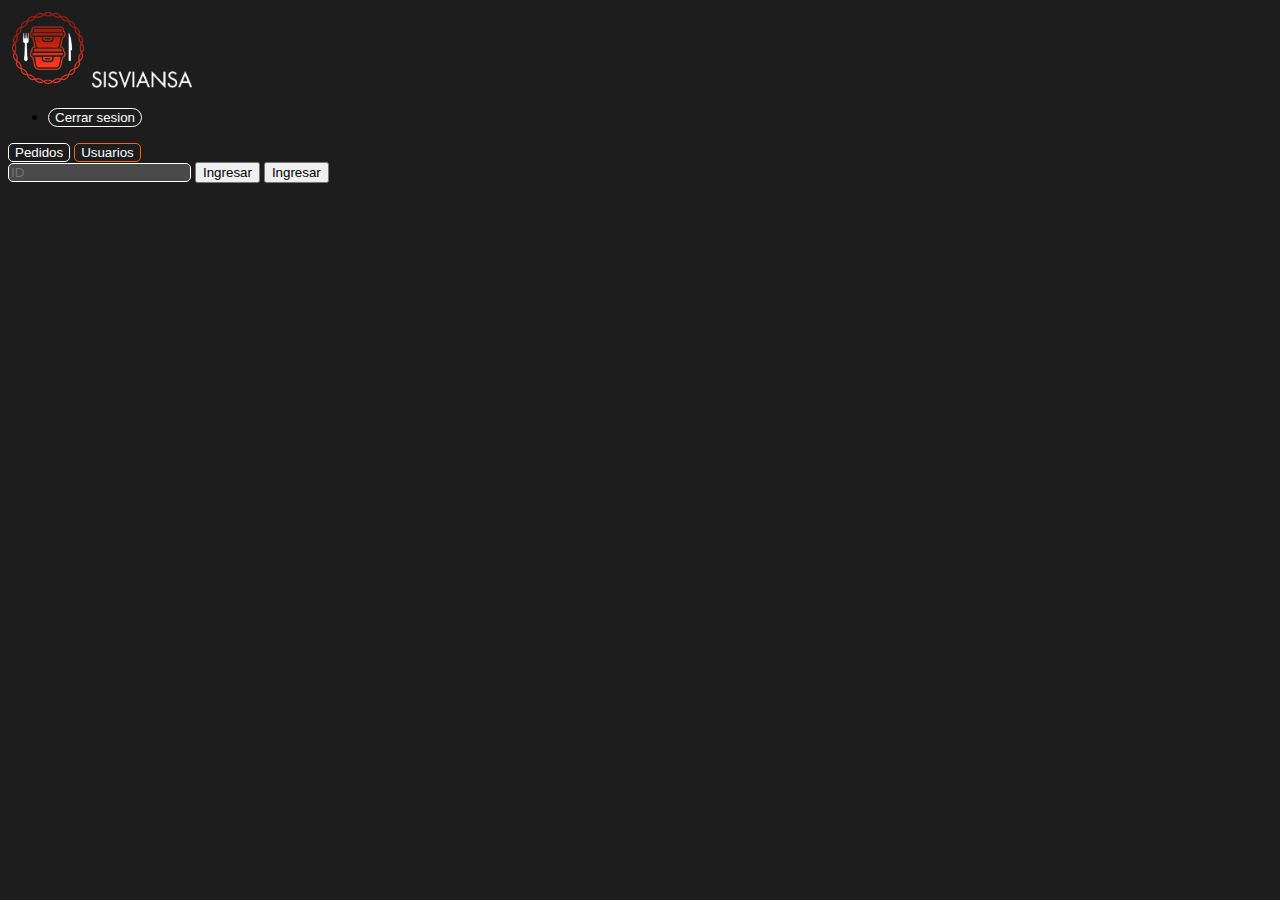
==== administrador.html @ 2613cb9c "Conexion base de datos administrador" ====
<!DOCTYPE html>
<html lang="en">

<head>
  <meta charset="UTF-8">
  <meta name="viewport" content="width=device-width, initial-scale=1.0">
  <meta name="author" content="Bug Slayer">
  <meta name="generator" content="Visual Studio Code">
  <meta http-equiv="X-UA-Compatible" content="IE=edge">
  <link rel="icon" href="imagenes/logo+empresa.png">
  <link href="https://cdn.jsdelivr.net/npm/bootstrap@5.2.3/dist/css/bootstrap.min.css" rel="stylesheet"integrity="sha384-rbsA2VBKQhggwzxH7pPCaAqO46MgnOM80zW1RWuH61DGLwZJEdK2Kadq2F9CUG65" crossorigin="anonymous">
  <link rel="stylesheet" href="css/estilo-administrador.css">
  <title>Pagina Administrador</title>
</head>
<body>
  <header class="header">
    <nav class="navbar navbar-expand-md ">
      <section class="container-fluid">
        <section class="navbar-brand">
          <img src="imagenes/logo+empresa.png" alt="Logo" width="80" class="d-inline-block align-text-center">
          <img src="imagenes/titulo+empresa.png" alt="Logo" width="100" class="d-inline-block align-text-center">
        </section>
        <ul class="navbar-nav">
          <li class="nav-item me-2">
            <input type="button" value="Cerrar sesion" id="btnCerrarSesion" class="nav-link px-2 py-1 me-3 d-flex">
          </li>
        </ul>
      </section>
    </nav>
  </header>

 
  <section class="row mx-0 mt-3 justify-content-center text-center">
    <input type="button" id="btnPedido" value="Pedidos" class="col-5 col-sm-5 col-md-3 col-lg-2 mx-2 py-2 mt-2">
    <input type="button" id="btnCliente" value="Usuarios" class="col-5 col-sm-5 col-md-3 col-lg-2 mx-2 py-2 mt-2">

  </section>
  <section class="row mx-0 mt-3 justify-content-center text-center">
    <section id="usuario">
      <input type="text" id="tomarId" placeholder="ID" class="col-5 col-sm-5 col-md-3 col-lg-2 mx-2 py-2 mt-2">
      <input type="button" id="btnIngresarCliente" value="Ingresar" class="col-5 col-sm-5 col-md-3 col-lg-2 mx-2 py-2 mt-2">
      <input type="button" id="btnIngresarPedido" value="Ingresar" class="col-5 col-sm-5 col-md-3 col-lg-2 mx-2 py-2 mt-2">
    </section>
   
  </section>
  
  <!--Tabla Del Usuario-->
  <form method="POST" action="php/administrador/mostrar.php">
    <section id="tablaUsuario" class="row mx-1 mt-5 justify-content-center text-center">
      <table id="tabla1">
        <tr>
            <td class="bordeUsuario col-2 col-sm-1 col-md-1 col-lg-1 nx-2">ID</td>
            <td class="bordeUsuario col-2 col-sm-2 col-md-2 col-lg-2">Cedula</td>
            <td class="bordeUsuario col-3 col-sm-3 col-md-3 col-lg-2">Email</td>
            <td class="bordeUsuario col-2 col-sm-2 col-md-2 col-lg-2">Telefono</td>
            <td class="bordeUsuario col-2 col-sm-2 col-md-2 col-lg-2">RUT</td>
            <td class="bordeUsuario col-3 col-sm-3 col-md-3 col-lg-3">Tipo cliente</td>
        </tr>
       
      </table>
    </section>
  </form>
  <!--Tabla pedido-->
  <section id="tablaPedido" class="row mx-1 mt-5 justify-content-center text-center">
    <table>
        <tr>
          <td class="col-1 col-sm-1 col-md-1 col-lg-1"></td>
          <td class="bordePedido col-2 col-sm-2 col-md-2 col-lg-2">ID Usuario</td>
          <td class="bordePedido col-3 col-sm-3 col-md-3 col-lg-3">ID Pedido</td>
          <td class="bordePedido col-2 col-sm-2 col-md-2 col-lg-2">Nombre</td>
          <td class="bordePedido col-2 col-sm-2 col-md-2 col-lg-2">Stock</td>
          <td class="bordePedido col-3 col-sm-3 col-md-3 col-lg-3">Precio</td>
        </tr>
        <tr id="filaPedido1">
          <td id="columnaPedidoCheckBox">
            <input id="checkBoxPedido1" type="checkbox" name="#">
          </td>
          <td class="bordePedido"></td>
          <td class="bordePedido"></td>
          <td class="bordePedido"></td>
          <td class="bordePedido"></td>
          <td class="bordePedido"></td>
        </tr>
    </table>
  </section>
  <script src="js/jquery-3.6.4.min.js"></script>
  <script src="js/js-estilo-administrador.js"></script>
  <script src="https://cdn.jsdelivr.net/npm/bootstrap@5.2.3/dist/js/bootstrap.min.js" integrity="sha384-cuYeSxntonz0PPNlHhBs68uyIAVpIIOZZ5JqeqvYYIcEL727kskC66kF92t6Xl2V"crossorigin="anonymous"></script>
 
</body>
---- css/estilo-administrador.css ----
body{
    background:#1D1D1D;
}
/*Menu*/
.header{
    background:transparent;
}
img[src="imagenes/titulo+empresa.png"]{
    filter: invert(100%);
}

/*botones*/
#btnCliente{
    background:transparent;
    border:1px solid #FF6200;
    color:#FFFFFF;
    border-radius:5px;
    transition:0.1s;
}
#btnCliente:hover{
    box-shadow:0px 0px 10px #FF6200;
}
#btnCliente:active{
    background:rgba(255, 98, 0, 0.2);
}
#btnPedido{
    background:transparent;
    border:1px solid #FFFFFF;
    color:#FFFFFF;
    border-radius:5px;
    transition:0.1s;
}
#btnPedido:hover{
    box-shadow:0px 0px 10px #ffffff;
}
#btnPedido:active{
    background:rgba(255,255,255, 0.2);
}

#tomarId{
    background:rgba(255,255,255, 0.2);
    border:1px solid #FFFFFF;
    color:#FFFFFF;
    border-radius:5px;
    transition:0.1s;
}
#btnIngresar{
    background:transparent;
    border:1px solid #FF6200;
    color:#FFFFFF;
    border-radius:5px;
    transition:0.1s;
}
#btnIngresar:active{
    background:rgba(255, 98, 0, 0.2);
}
/*Tabla*/

.bordeUsuario{
    border:1px solid #FF6200;
    background:rgba(255, 98, 0, 0.2);
    color:#FFFFFF;
}

.bordePedido{
    color:#FFFFFF;
    border:1px solid #FFFFFF;
    background:rgba(255,255,255, 0.2);
}


/*Animaciones*/
@keyframes aparecerTabla{
    0%{
        filter:opacity(0%);
    }
    100%{
        filter:opacity(100%);
    }
}
#btnCerrarSesion{
    transition:0.1s;
    border:1px solid #FFFFFF;
    border-radius:10px;
    color:#FFFFFF;
    background:transparent;
}
#btnCerrarSesion:hover{
    box-shadow:0px 0px 5px #FFFFFF;
}
#btnCerrarSesion:active{
    background:rgba(255,255,255,0.2);
}
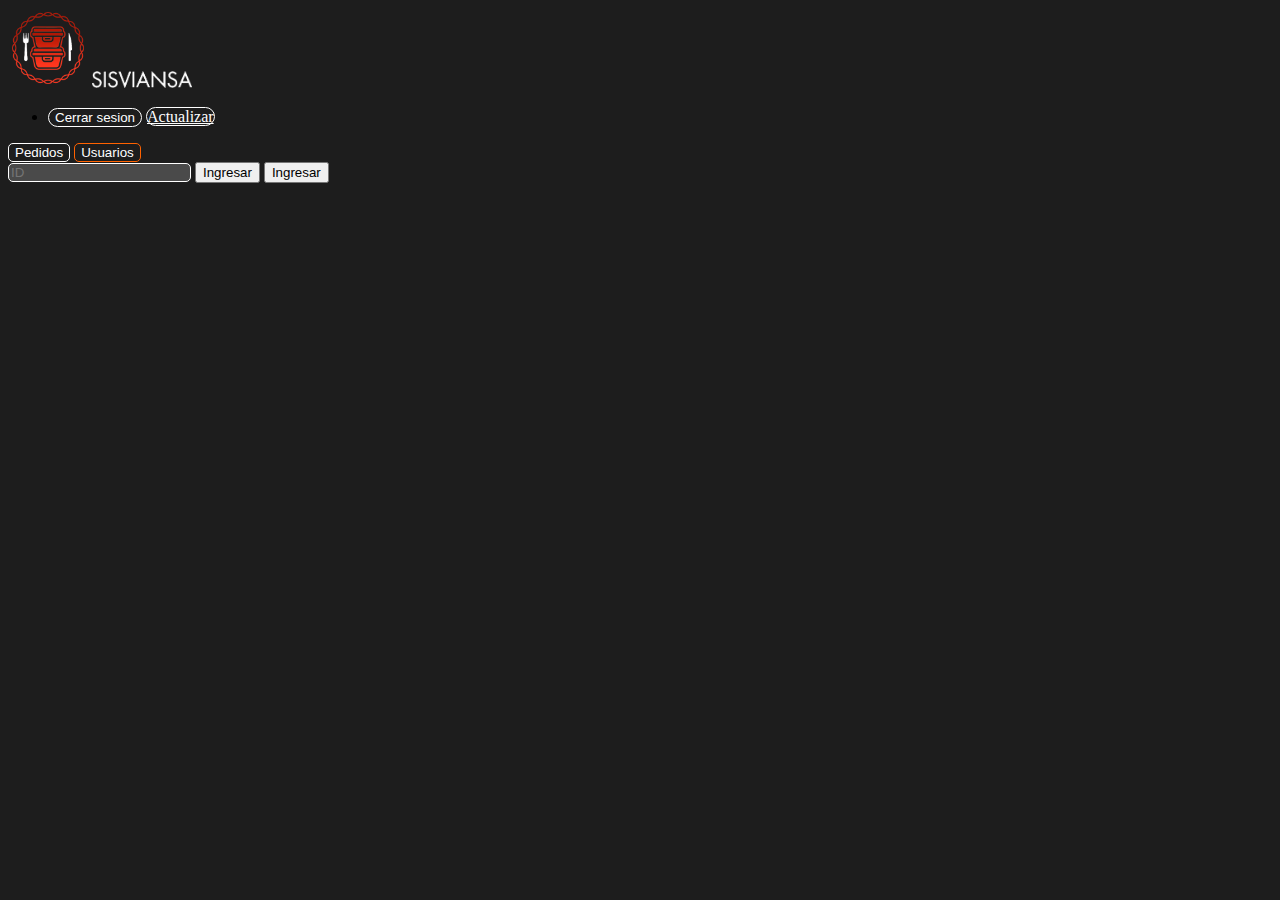
==== commit 46f1bf5a: "Gran actualizacion" ====
--- a/administrador.html
+++ b/administrador.html
@@ -23,6 +23,7 @@
         <ul class="navbar-nav">
           <li class="nav-item me-2">
             <input type="button" value="Cerrar sesion" id="btnCerrarSesion" class="nav-link px-2 py-1 me-3 d-flex">
+            <a href="administrador.html" class="linkActualizar nav-link px-2 py-1 me-3 d-flex">Actualizar</a>
           </li>
         </ul>
       </section>
--- a/css/estilo-administrador.css
+++ b/css/estilo-administrador.css
@@ -91,3 +91,16 @@
 #btnCerrarSesion:active{
     background:rgba(255,255,255,0.2);
 }
+.linkActualizar{
+    transition:0.1s;
+    border:1px solid #FFFFFF;
+    border-radius:10px;
+    color:#FFFFFF;
+    background:transparent;
+}
+.linkActualizar:hover{
+    box-shadow:0px 0px 5px #FFFFFF;
+}
+.linkActualizar:active{
+    background:rgba(255,255,255,0.2);
+}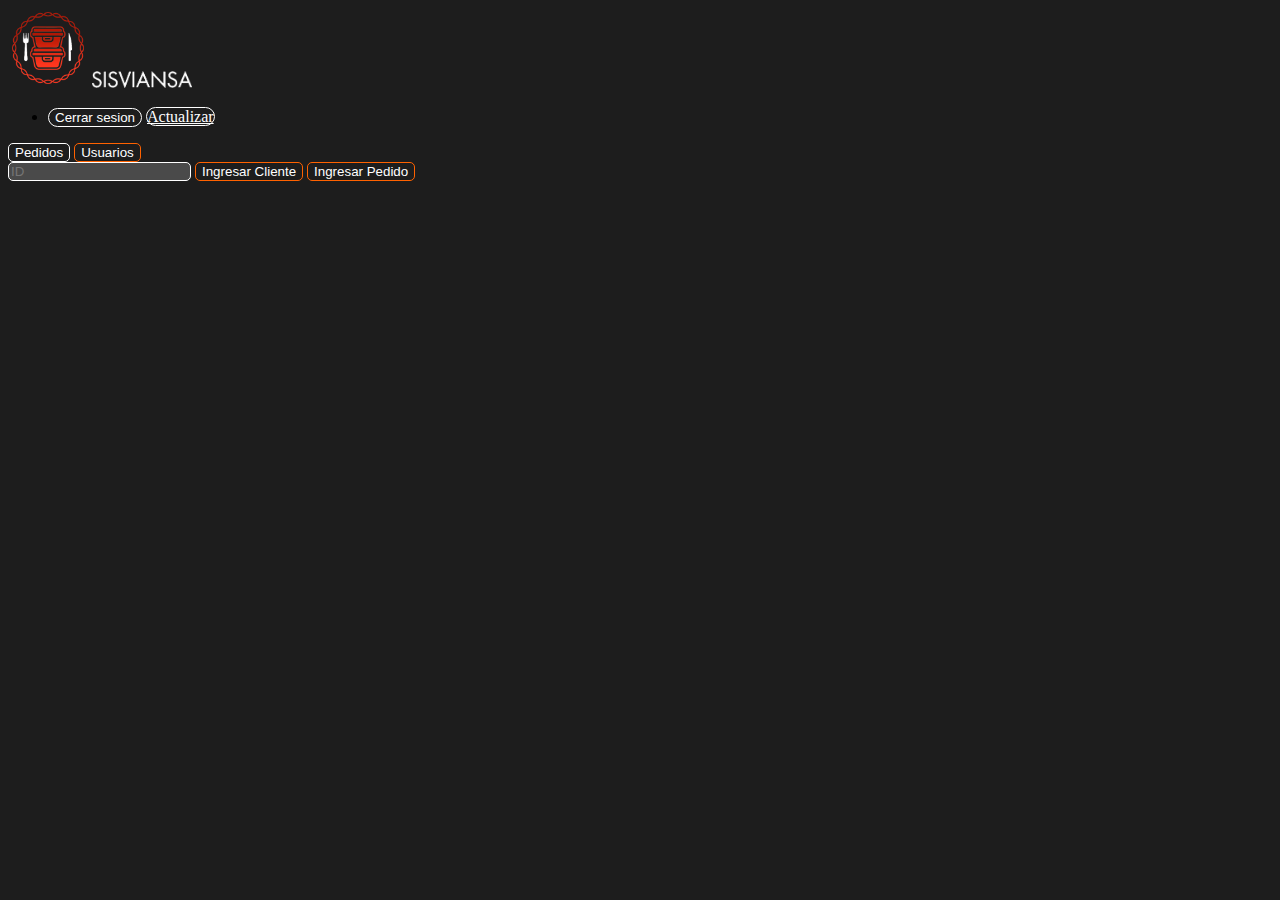
==== commit 470bfa8a: "* Se agregaron funcionalidades." ====
--- a/administrador.html
+++ b/administrador.html
@@ -39,8 +39,8 @@
   <section class="row mx-0 mt-3 justify-content-center text-center">
     <section id="usuario">
       <input type="text" id="tomarId" placeholder="ID" class="col-5 col-sm-5 col-md-3 col-lg-2 mx-2 py-2 mt-2">
-      <input type="button" id="btnIngresarCliente" value="Ingresar" class="col-5 col-sm-5 col-md-3 col-lg-2 mx-2 py-2 mt-2">
-      <input type="button" id="btnIngresarPedido" value="Ingresar" class="col-5 col-sm-5 col-md-3 col-lg-2 mx-2 py-2 mt-2">
+      <input type="button" id="btnIngresarCliente" value="Ingresar Cliente" class="col-5 col-sm-5 col-md-3 col-lg-2 mx-2 py-2 mt-2">
+      <input type="button" id="btnIngresarPedido" value="Ingresar Pedido" class="col-5 col-sm-5 col-md-3 col-lg-2 mx-2 py-2 mt-2">
     </section>
    
   </section>
@@ -48,14 +48,11 @@
   <!--Tabla Del Usuario-->
   <form method="POST" action="php/administrador/mostrar.php">
     <section id="tablaUsuario" class="row mx-1 mt-5 justify-content-center text-center">
-      <table id="tabla1">
+      <table id="tabla1" class="col-6 justify-content-center text-center mx-auto">
         <tr>
-            <td class="bordeUsuario col-2 col-sm-1 col-md-1 col-lg-1 nx-2">ID</td>
-            <td class="bordeUsuario col-2 col-sm-2 col-md-2 col-lg-2">Cedula</td>
-            <td class="bordeUsuario col-3 col-sm-3 col-md-3 col-lg-2">Email</td>
-            <td class="bordeUsuario col-2 col-sm-2 col-md-2 col-lg-2">Telefono</td>
-            <td class="bordeUsuario col-2 col-sm-2 col-md-2 col-lg-2">RUT</td>
-            <td class="bordeUsuario col-3 col-sm-3 col-md-3 col-lg-3">Tipo cliente</td>
+            <td class="bordeUsuario col-4 col-sm-1 col-md-1 col-lg-1">ID</td>
+            <td class="bordeUsuario col-4 col-sm-2 col-md-2 col-lg-2">CI/RUT</td>
+            <td class="bordeUsuario col-4 col-sm-3 col-md-3 col-lg-2">EMAIL</td>
         </tr>
        
       </table>
@@ -63,24 +60,13 @@
   </form>
   <!--Tabla pedido-->
   <section id="tablaPedido" class="row mx-1 mt-5 justify-content-center text-center">
-    <table>
+    <table id="tabla2">
         <tr>
-          <td class="col-1 col-sm-1 col-md-1 col-lg-1"></td>
-          <td class="bordePedido col-2 col-sm-2 col-md-2 col-lg-2">ID Usuario</td>
-          <td class="bordePedido col-3 col-sm-3 col-md-3 col-lg-3">ID Pedido</td>
-          <td class="bordePedido col-2 col-sm-2 col-md-2 col-lg-2">Nombre</td>
+          <td class="bordePedido col-2 col-sm-1 col-md-1 col-lg-1">ID Usuario</td>
+          <td class="bordePedido col-2 col-sm-2 col-md-2 col-lg-2">ID Pedido</td>
+          <td class="bordePedido col-3 col-sm-3 col-md-3 col-lg-2">Nombre</td>
           <td class="bordePedido col-2 col-sm-2 col-md-2 col-lg-2">Stock</td>
           <td class="bordePedido col-3 col-sm-3 col-md-3 col-lg-3">Precio</td>
-        </tr>
-        <tr id="filaPedido1">
-          <td id="columnaPedidoCheckBox">
-            <input id="checkBoxPedido1" type="checkbox" name="#">
-          </td>
-          <td class="bordePedido"></td>
-          <td class="bordePedido"></td>
-          <td class="bordePedido"></td>
-          <td class="bordePedido"></td>
-          <td class="bordePedido"></td>
         </tr>
     </table>
   </section>
--- a/css/estilo-administrador.css
+++ b/css/estilo-administrador.css
@@ -103,4 +103,18 @@
 }
 .linkActualizar:active{
     background:rgba(255,255,255,0.2);
+}
+/*botoes para cambiar de tabla*/
+#btnIngresarCliente, #btnIngresarPedido{
+    background:transparent;
+    border:1px solid #FF6200;
+    color:#FFFFFF;
+    border-radius:5px;
+    transition:0.1s;
+}
+#btnIngresarCliente:hover, #btnIngresarPedido:hover{
+    box-shadow:0px 0px 10px #FF6200;
+}
+#btnIngresarCliente:active, #btnIngresarPedido:active{
+    background:rgba(255, 98, 0, 0.2);
 }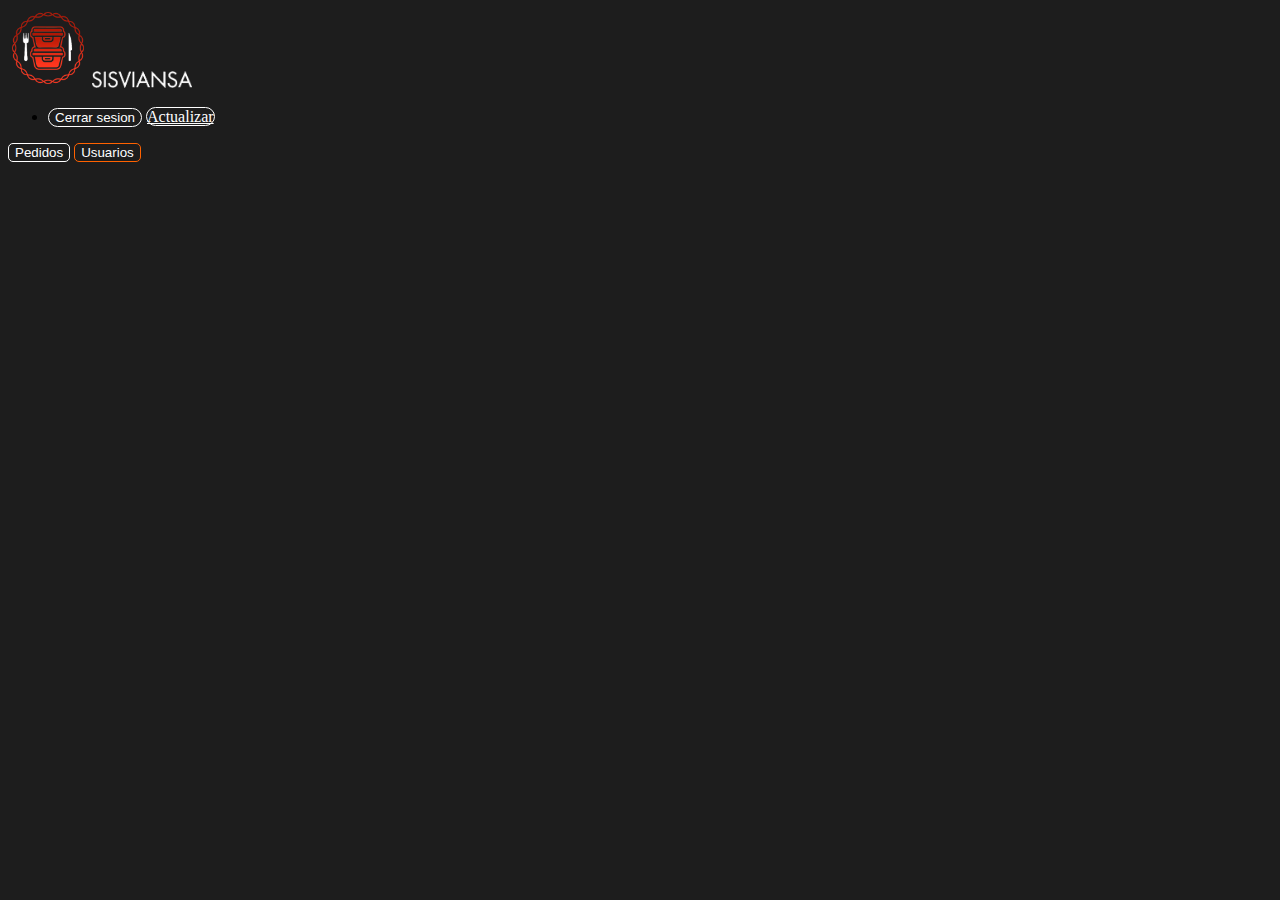
==== commit caad946a: "*Se mejoro la validacion de registro y si hay usuarios logeados en el sistema." ====
--- a/administrador.html
+++ b/administrador.html
@@ -36,13 +36,11 @@
     <input type="button" id="btnCliente" value="Usuarios" class="col-5 col-sm-5 col-md-3 col-lg-2 mx-2 py-2 mt-2">
 
   </section>
+  
   <section class="row mx-0 mt-3 justify-content-center text-center">
-    <section id="usuario">
-      <input type="text" id="tomarId" placeholder="ID" class="col-5 col-sm-5 col-md-3 col-lg-2 mx-2 py-2 mt-2">
-      <input type="button" id="btnIngresarCliente" value="Ingresar Cliente" class="col-5 col-sm-5 col-md-3 col-lg-2 mx-2 py-2 mt-2">
-      <input type="button" id="btnIngresarPedido" value="Ingresar Pedido" class="col-5 col-sm-5 col-md-3 col-lg-2 mx-2 py-2 mt-2">
-    </section>
-   
+    <input type="text" id="tomarId" placeholder="ID" class="col-5 col-sm-5 col-md-3 col-lg-2 mx-2 py-2 mt-2">
+    <input type="button" id="btnIngresarCliente" value="Ingresar Cliente" class="col-5 col-sm-5 col-md-3 col-lg-2 mx-2 py-2 mt-2">
+    <input type="button" id="btnIngresarPedido" value="Ingresar Pedido" class="col-5 col-sm-5 col-md-3 col-lg-2 mx-2 py-2 mt-2">
   </section>
   
   <!--Tabla Del Usuario-->
--- a/css/estilo-administrador.css
+++ b/css/estilo-administrador.css
@@ -36,7 +36,7 @@
 #btnPedido:active{
     background:rgba(255,255,255, 0.2);
 }
-
+/*ingresar usuarios*/
 #tomarId{
     background:rgba(255,255,255, 0.2);
     border:1px solid #FFFFFF;
@@ -44,6 +44,27 @@
     border-radius:5px;
     transition:0.1s;
 }
+#btnIngresarCliente{
+    border:1px solid #FF6200;
+    background:transparent;
+    color:#FFFFFF;
+    border-radius:5px;
+}
+#btnIngresarCliente:active{
+    background:rgba(255, 98, 0, 0.2);
+
+}
+#btnIngresarPedido{
+    border:1px solid #FFFFFF;
+    background:transparent;
+    color:#FFFFFF;
+    border-radius:5px;
+}
+#btnIngresarPedido:active{
+    background:rgba(255,255,255, 0.2);
+
+}
+
 #btnIngresar{
     background:transparent;
     border:1px solid #FF6200;
@@ -103,18 +124,4 @@
 }
 .linkActualizar:active{
     background:rgba(255,255,255,0.2);
-}
-/*botoes para cambiar de tabla*/
-#btnIngresarCliente, #btnIngresarPedido{
-    background:transparent;
-    border:1px solid #FF6200;
-    color:#FFFFFF;
-    border-radius:5px;
-    transition:0.1s;
-}
-#btnIngresarCliente:hover, #btnIngresarPedido:hover{
-    box-shadow:0px 0px 10px #FF6200;
-}
-#btnIngresarCliente:active, #btnIngresarPedido:active{
-    background:rgba(255, 98, 0, 0.2);
 }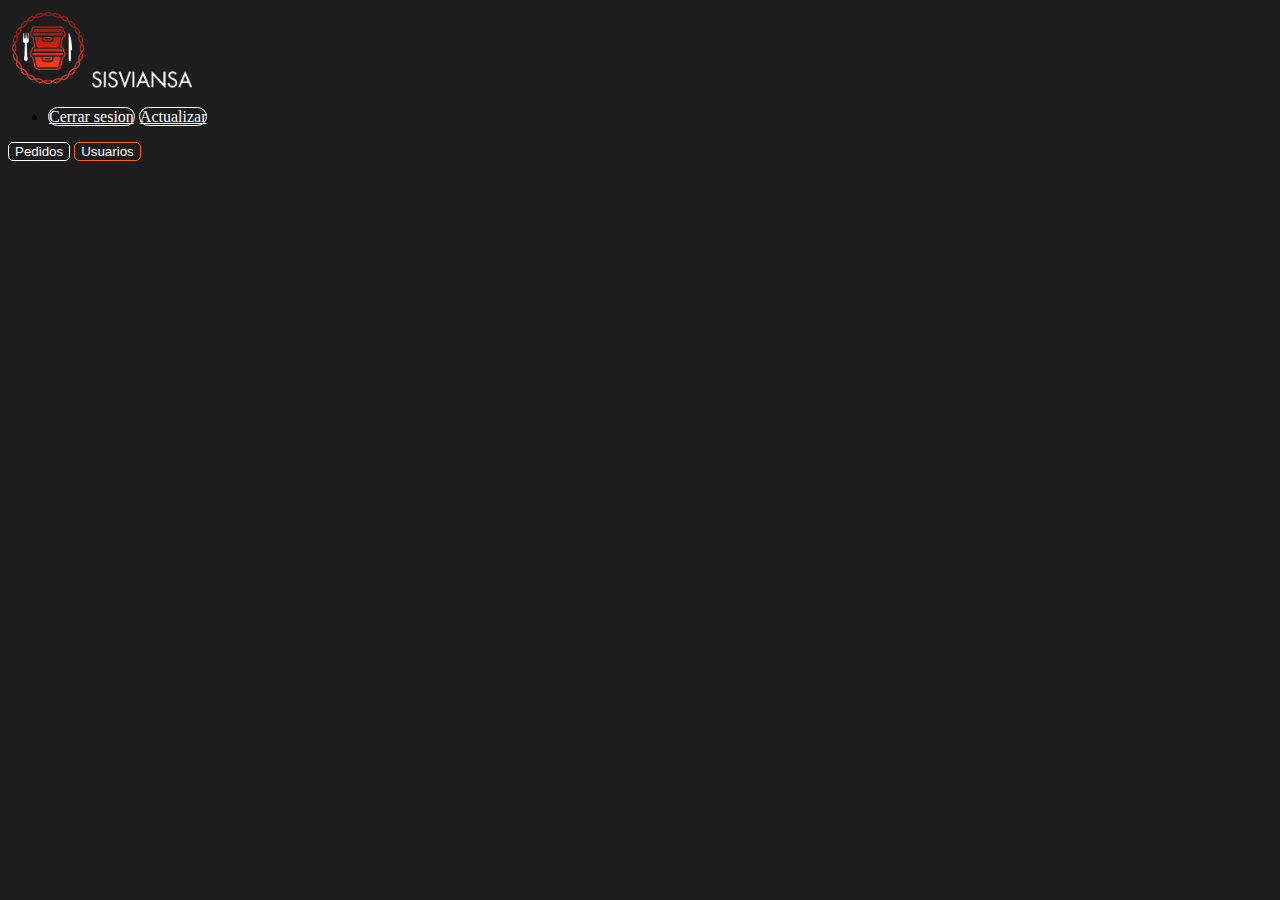
==== commit 01db9276: "*Se termino de validar el registro" ====
--- a/administrador.html
+++ b/administrador.html
@@ -22,7 +22,7 @@
         </section>
         <ul class="navbar-nav">
           <li class="nav-item me-2">
-            <input type="button" value="Cerrar sesion" id="btnCerrarSesion" class="nav-link px-2 py-1 me-3 d-flex">
+            <a href="login.html" class="linkActualizar nav-link px-2 py-1 me-3 d-flex">Cerrar sesion</a>
             <a href="administrador.html" class="linkActualizar nav-link px-2 py-1 me-3 d-flex">Actualizar</a>
           </li>
         </ul>
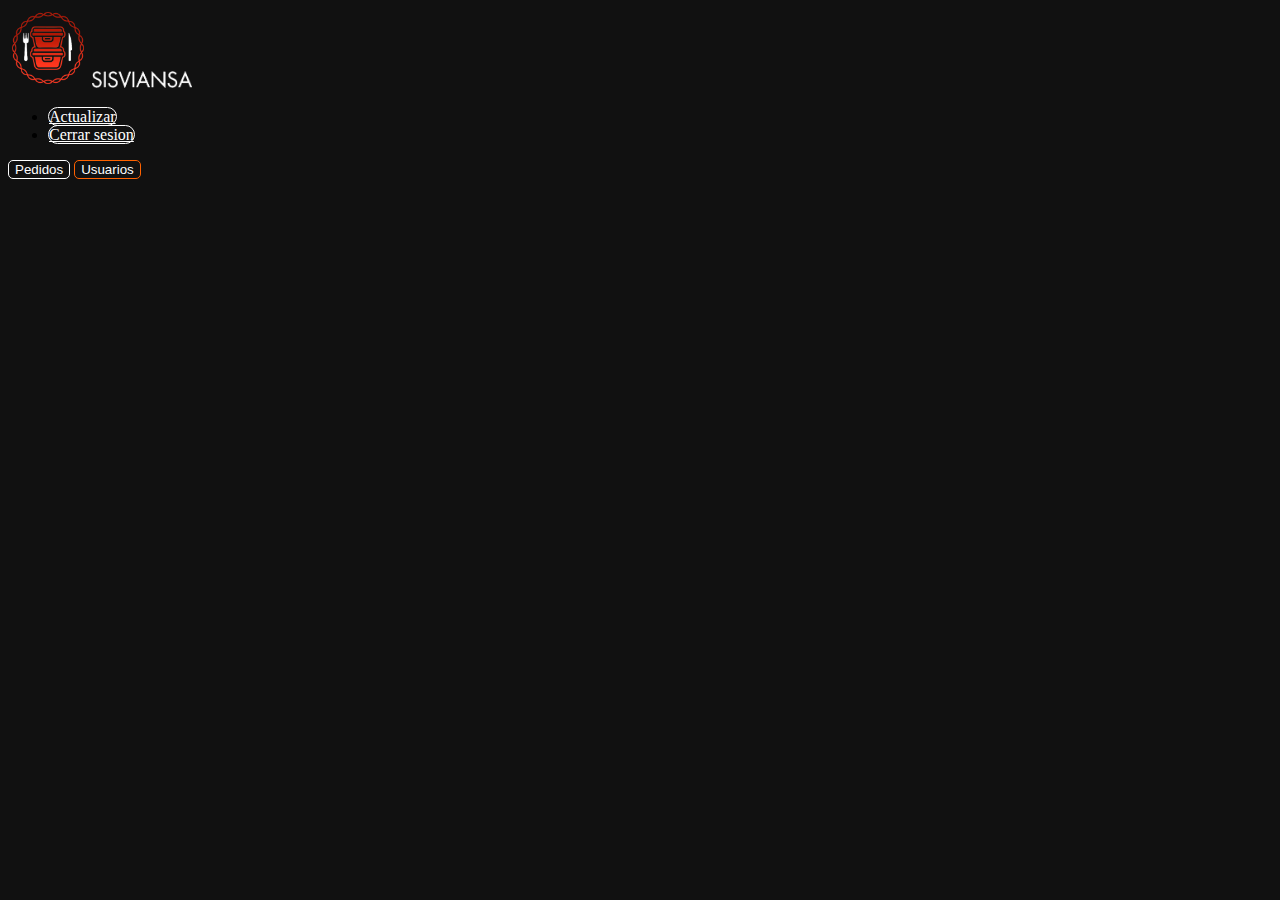
==== commit 4a290389: "* Se areglaron/mejoraron funcionalidades y diseños" ====
--- a/administrador.html
+++ b/administrador.html
@@ -21,9 +21,11 @@
           <img src="imagenes/titulo+empresa.png" alt="Logo" width="100" class="d-inline-block align-text-center">
         </section>
         <ul class="navbar-nav">
-          <li class="nav-item me-2">
-            <a href="login.html" class="linkActualizar nav-link px-2 py-1 me-3 d-flex">Cerrar sesion</a>
-            <a href="administrador.html" class="linkActualizar nav-link px-2 py-1 me-3 d-flex">Actualizar</a>
+          <li class="nav-item">
+            <a href="administrador.html" class="linkActualizar nav-link px-2 py-1 me-3">Actualizar</a>
+          </li>
+          <li class="nav-item">
+            <a href="login.html" class="linkActualizar nav-link px-2 py-1 me-3">Cerrar sesion</a>
           </li>
         </ul>
       </section>
@@ -37,25 +39,21 @@
 
   </section>
   
-  <section class="row mx-0 mt-3 justify-content-center text-center">
-    <input type="text" id="tomarId" placeholder="ID" class="col-5 col-sm-5 col-md-3 col-lg-2 mx-2 py-2 mt-2">
-    <input type="button" id="btnIngresarCliente" value="Ingresar Cliente" class="col-5 col-sm-5 col-md-3 col-lg-2 mx-2 py-2 mt-2">
-    <input type="button" id="btnIngresarPedido" value="Ingresar Pedido" class="col-5 col-sm-5 col-md-3 col-lg-2 mx-2 py-2 mt-2">
-  </section>
-  
   <!--Tabla Del Usuario-->
   <form method="POST" action="php/administrador/mostrar.php">
     <section id="tablaUsuario" class="row mx-1 mt-5 justify-content-center text-center">
       <table id="tabla1" class="col-6 justify-content-center text-center mx-auto">
         <tr>
             <td class="bordeUsuario col-4 col-sm-1 col-md-1 col-lg-1">ID</td>
-            <td class="bordeUsuario col-4 col-sm-2 col-md-2 col-lg-2">CI/RUT</td>
+            <td class="bordeUsuario col-2 col-sm-2 col-md-2 col-lg-2">CI/RUT</td>
             <td class="bordeUsuario col-4 col-sm-3 col-md-3 col-lg-2">EMAIL</td>
+            <td class="bordeUsuario col-2 col-sm-2 col-md-2 col-lg-1"></td>
         </tr>
        
       </table>
     </section>
   </form>
+ 
   <!--Tabla pedido-->
   <section id="tablaPedido" class="row mx-1 mt-5 justify-content-center text-center">
     <table id="tabla2">
--- a/css/estilo-administrador.css
+++ b/css/estilo-administrador.css
@@ -1,5 +1,6 @@
 body{
-    background:#1D1D1D;
+    background:#111111 url(../imagenes/fondos/fondos_usuarios.jpg) no-repeat !important;
+    background-size:100% !important;
 }
 /*Menu*/
 .header{
@@ -37,44 +38,18 @@
     background:rgba(255,255,255, 0.2);
 }
 /*ingresar usuarios*/
-#tomarId{
-    background:rgba(255,255,255, 0.2);
-    border:1px solid #FFFFFF;
-    color:#FFFFFF;
-    border-radius:5px;
-    transition:0.1s;
-}
-#btnIngresarCliente{
-    border:1px solid #FF6200;
+.btnIngresarCliente{
+    border:1px solid #ffffff;
     background:transparent;
     color:#FFFFFF;
+    background:rgba(255,255,255, 0.2);
     border-radius:5px;
 }
-#btnIngresarCliente:active{
-    background:rgba(255, 98, 0, 0.2);
+.btnIngresarCliente:hover{
+    box-shadow:0px 0px 5px #FFFFFF;
+}
+/*ingresar pedido*/
 
-}
-#btnIngresarPedido{
-    border:1px solid #FFFFFF;
-    background:transparent;
-    color:#FFFFFF;
-    border-radius:5px;
-}
-#btnIngresarPedido:active{
-    background:rgba(255,255,255, 0.2);
-
-}
-
-#btnIngresar{
-    background:transparent;
-    border:1px solid #FF6200;
-    color:#FFFFFF;
-    border-radius:5px;
-    transition:0.1s;
-}
-#btnIngresar:active{
-    background:rgba(255, 98, 0, 0.2);
-}
 /*Tabla*/
 
 .bordeUsuario{
@@ -121,6 +96,7 @@
 }
 .linkActualizar:hover{
     box-shadow:0px 0px 5px #FFFFFF;
+    color:#FFFFFF;
 }
 .linkActualizar:active{
     background:rgba(255,255,255,0.2);
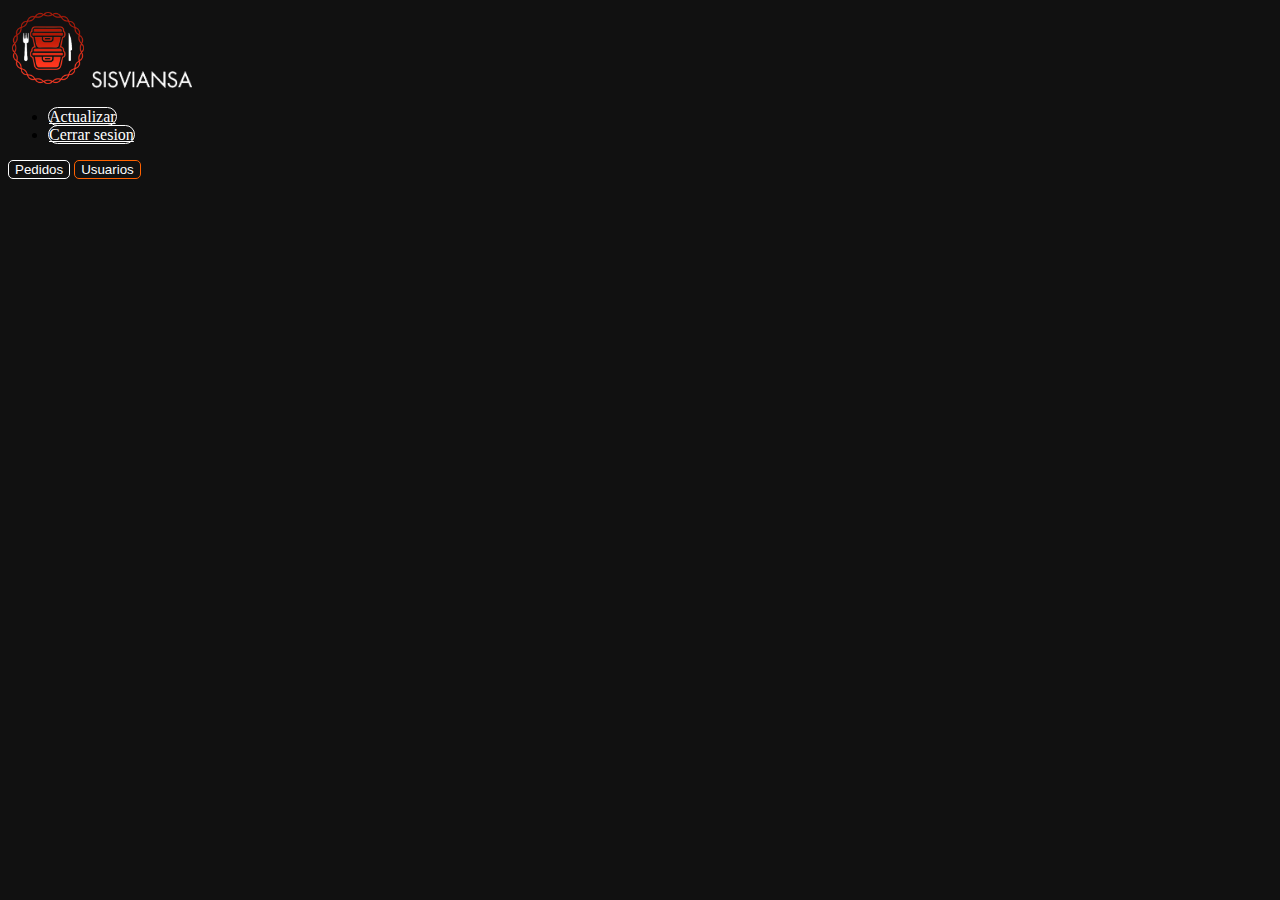
==== commit b043cf13: "*Version final proyecto" ====
--- a/administrador.html
+++ b/administrador.html
@@ -56,13 +56,14 @@
  
   <!--Tabla pedido-->
   <section id="tablaPedido" class="row mx-1 mt-5 justify-content-center text-center">
-    <table id="tabla2">
+    <table id="tabla2" class="col-6 justify-content-center text-center mx-auto">
         <tr>
-          <td class="bordePedido col-2 col-sm-1 col-md-1 col-lg-1">ID Usuario</td>
+          <td class="bordePedido col-2 col-sm-2 col-md-2 col-lg-2">ID Cliente</td>
           <td class="bordePedido col-2 col-sm-2 col-md-2 col-lg-2">ID Pedido</td>
-          <td class="bordePedido col-3 col-sm-3 col-md-3 col-lg-2">Nombre</td>
-          <td class="bordePedido col-2 col-sm-2 col-md-2 col-lg-2">Stock</td>
-          <td class="bordePedido col-3 col-sm-3 col-md-3 col-lg-3">Precio</td>
+          <td class="bordePedido col-2 col-sm-2 col-md-2 col-lg-2">ID Menu</td>
+          <td class="bordePedido col-2 col-sm-2 col-md-2 col-lg-2">precio</td>
+          <td class="bordePedido col-2 col-sm-2 col-md-2 col-lg-2">Fecha</td>
+          <td class="bordePedido col-2 col-sm-2 col-md-2 col-lg-2"></td>
         </tr>
     </table>
   </section>
--- a/css/estilo-administrador.css
+++ b/css/estilo-administrador.css
@@ -18,6 +18,7 @@
     border-radius:5px;
     transition:0.1s;
 }
+
 #btnCliente:hover{
     box-shadow:0px 0px 10px #FF6200;
 }
@@ -40,7 +41,6 @@
 /*ingresar usuarios*/
 .btnIngresarCliente{
     border:1px solid #ffffff;
-    background:transparent;
     color:#FFFFFF;
     background:rgba(255,255,255, 0.2);
     border-radius:5px;
@@ -49,7 +49,15 @@
     box-shadow:0px 0px 5px #FFFFFF;
 }
 /*ingresar pedido*/
-
+.btnIngresarPedido{
+    border:1px solid #FF6200;
+    color:#FFFFFF;
+    background:rgba(255, 98, 0, 0.2);
+    border-radius:5px;
+}
+.btnIngresarPedido:hover{
+    box-shadow:0px 0px 5px #FF6200;
+}
 /*Tabla*/
 
 .bordeUsuario{
